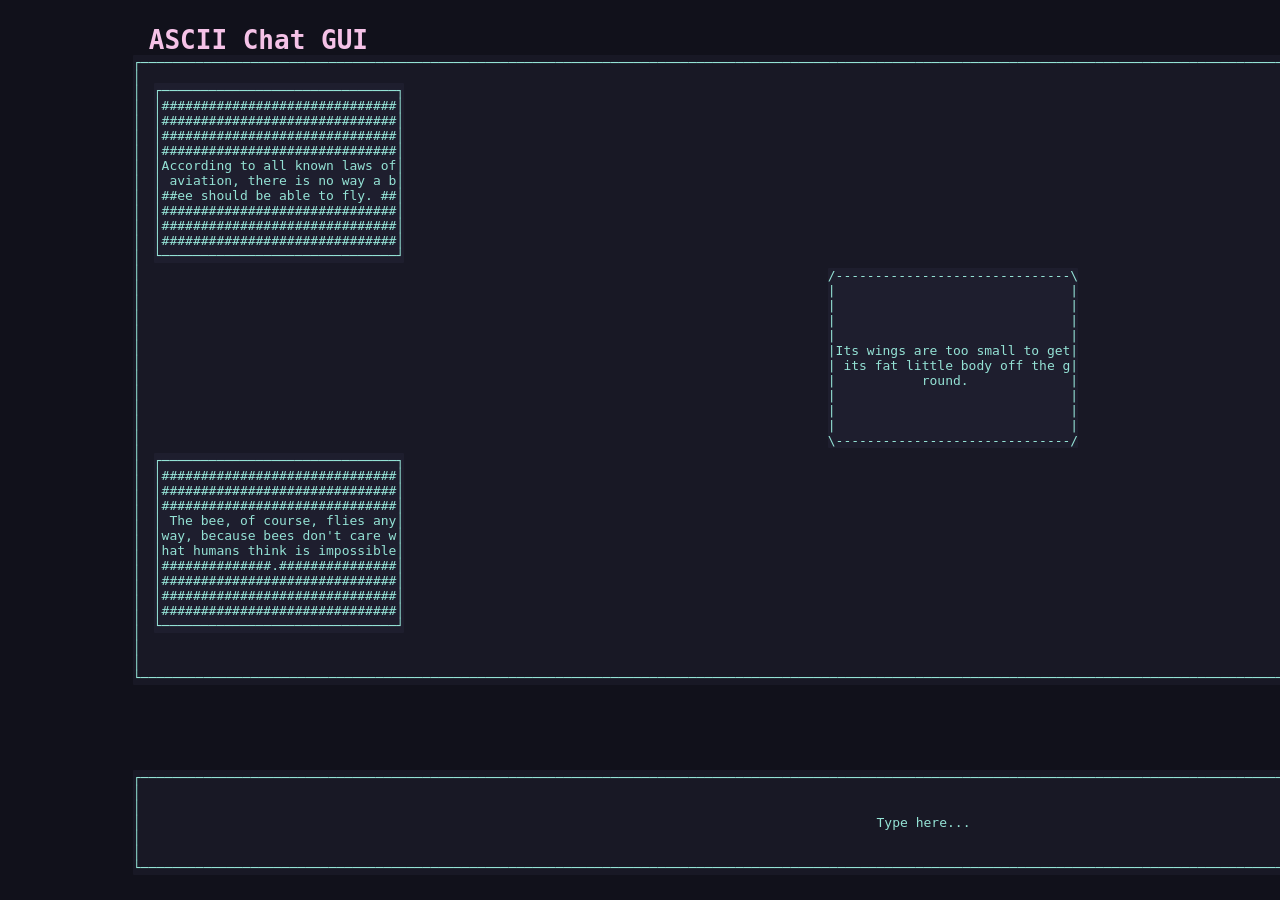
==== index.html @ 18f8abfd "re-add catpuccin to styles.css, for autocomplete reasons... mess with z-index stuff to layer" ====
<!DOCTYPE html>
<html>
<head>
    <title>ASCIIChatGUI</title>
    <link rel="stylesheet" href="./styles.css">
    <script defer src="./script.js"></script>
</head>
<body id="body">
    <div id="centerBox">
        <h1>ASCII Chat GUI</h1>
        <div class="box message" width="30" height="10" chars="┌┐└┘─│" background="#">According to all known laws of aviation, there is no way a bee should be able to fly. </div>
        <div class="box message" id="reply" width="30" height="10" chars="/\\/-|" background=" ">Its wings are too small to get its fat little body off the ground. </div>
        <div class="box message" width="30" height="10" chars="┌┐└┘─│" background="#"> The bee, of course, flies anyway, because bees don't care what humans think is impossible.</div>
    </div>
    <div class="chatlog box" width="200" height="40" chars="┌┐└┘─│" background=" "></div>
    <div class="chatinput box" width="200" height="5" chars="┌┐└┘─│" background=" ">Type here...</div>
    <div class="background"></div>
</body>
</html>
---- styles.css ----
@import url(./catpuccin.css);

html {
    font-family: monospace;
}
#reply {
    margin-left: auto;
}
h1 {
    position: relative;
    color: var(--ctp-mocha-pink);
    z-index: 5;
    padding-bottom: 10px;
}
.message {
    position: relative;
    z-index: 5;
}
.box {
    color: var(--ctp-mocha-teal);
    background-color: var(--ctp-mocha-base);
    white-space: pre-wrap;
    width: fit-content;
    height: fit-content;
    margin: 5px;
    border-radius: 1px;
}
.background {
    position: fixed;
    top: 0; left: 0;
    background-color: var(--ctp-mocha-crust);
    width: 100vw;
    height: 100vh;
    z-index: -1;
}
.chatlog {
    position: fixed;
    top:50px; left: 10vw;
    z-index: 1;
    background-color: var(--ctp-mocha-mantle);
    color: var(--ctp-mocha-teal);
    white-space: pre-wrap;
}
#centerBox {
    position: fixed;
    margin-left: 11vw;
    width: 73vw;
    z-index: 2;
}
.chatinput {
    position: fixed;
    top: 85vh; left: 10vw;
    z-index: 1;
    background-color: var(--ctp-mocha-mantle);
    color: var(--ctp-mocha-teal);
    white-space: pre-wrap;
}



:root {
  --ctp-mocha-rosewater: #f5e0dc;
  --ctp-mocha-flamingo: #f2cdcd;
  --ctp-mocha-pink: #f5c2e7;
  --ctp-mocha-mauve: #cba6f7;
  --ctp-mocha-red: #f38ba8;
  --ctp-mocha-maroon: #eba0ac;
  --ctp-mocha-peach: #fab387;
  --ctp-mocha-yellow: #f9e2af;
  --ctp-mocha-green: #a6e3a1;
  --ctp-mocha-teal: #94e2d5;
  --ctp-mocha-sky: #89dceb;
  --ctp-mocha-sapphire: #74c7ec;
  --ctp-mocha-blue: #89b4fa;
  --ctp-mocha-lavender: #b4befe;
  --ctp-mocha-text: #cdd6f4;
  --ctp-mocha-subtext1: #bac2de;
  --ctp-mocha-subtext0: #a6adc8;
  --ctp-mocha-overlay2: #9399b2;
  --ctp-mocha-overlay1: #7f849c;
  --ctp-mocha-overlay0: #6c7086;
  --ctp-mocha-surface2: #585b70;
  --ctp-mocha-surface1: #45475a;
  --ctp-mocha-surface0: #313244;
  --ctp-mocha-base: #1e1e2e;
  --ctp-mocha-mantle: #181825;
  --ctp-mocha-crust: #11111b;
}
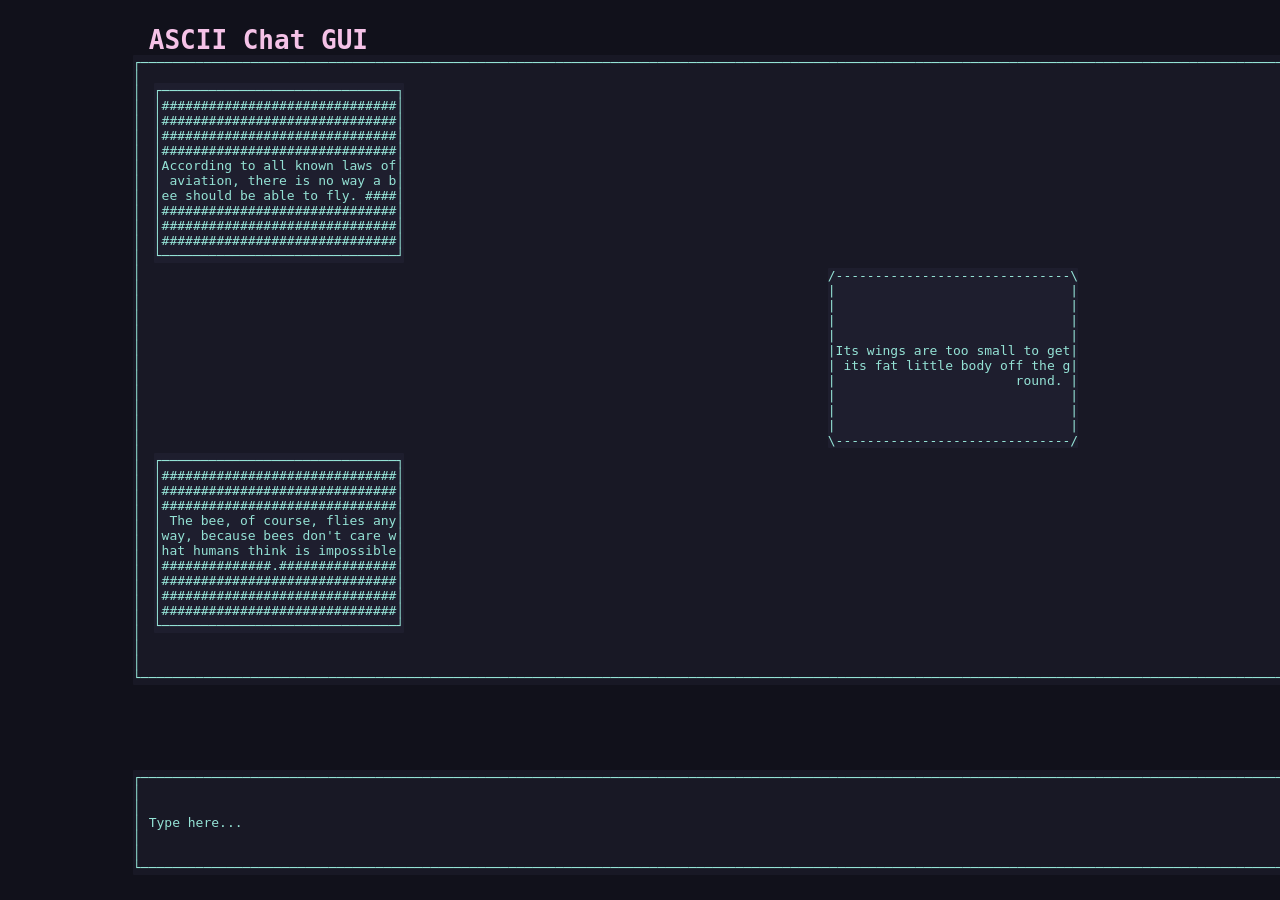
==== commit 0a77eca0: "make the text input box typeable" ====
--- a/index.html
+++ b/index.html
@@ -8,12 +8,13 @@
 <body id="body">
     <div id="centerBox">
         <h1>ASCII Chat GUI</h1>
-        <div class="box message" width="30" height="10" chars="┌┐└┘─│" background="#">According to all known laws of aviation, there is no way a bee should be able to fly. </div>
-        <div class="box message" id="reply" width="30" height="10" chars="/\\/-|" background=" ">Its wings are too small to get its fat little body off the ground. </div>
-        <div class="box message" width="30" height="10" chars="┌┐└┘─│" background="#"> The bee, of course, flies anyway, because bees don't care what humans think is impossible.</div>
+        <div class="box message" width="30" height="10" chars="┌┐└┘─│" background="#" textAlign="left">According to all known laws of aviation, there is no way a bee should be able to fly. </div>
+        <div class="box message" id="reply" width="30" height="10" chars="/\\/-|" background=" " textAlign="right">Its wings are too small to get its fat little body off the ground. </div>
+        <div class="box message" width="30" height="10" chars="┌┐└┘─│" background="#" textAlign="center"> The bee, of course, flies anyway, because bees don't care what humans think is impossible.</div>
     </div>
-    <div class="chatlog box" width="200" height="40" chars="┌┐└┘─│" background=" "></div>
-    <div class="chatinput box" width="200" height="5" chars="┌┐└┘─│" background=" ">Type here...</div>
+    <div class="chatlog box" width="200" height="40" chars="┌┐└┘─│" background=" " textAlign="center"></div>
+    <div class="chatinput box" width="200" height="5" chars="┌┐└┘─│" background=" " textAlign="left"> Type here...</div>
     <div class="background"></div>
+    <input type="text" id="inputField">
 </body>
 </html>
--- a/styles.css
+++ b/styles.css
@@ -55,6 +55,16 @@
     color: var(--ctp-mocha-teal);
     white-space: pre-wrap;
 }
+#inputField {
+    position: fixed;
+    bottom: 3vh; left: 11vw;
+    z-index: 20;
+    width: 74vw;
+    height: 9vh;
+    background-color: rgba(0,0,0,0);
+    border: rgba(0,0,0,0);
+    color: var(--ctp-mocha-teal);
+}
 
 
 
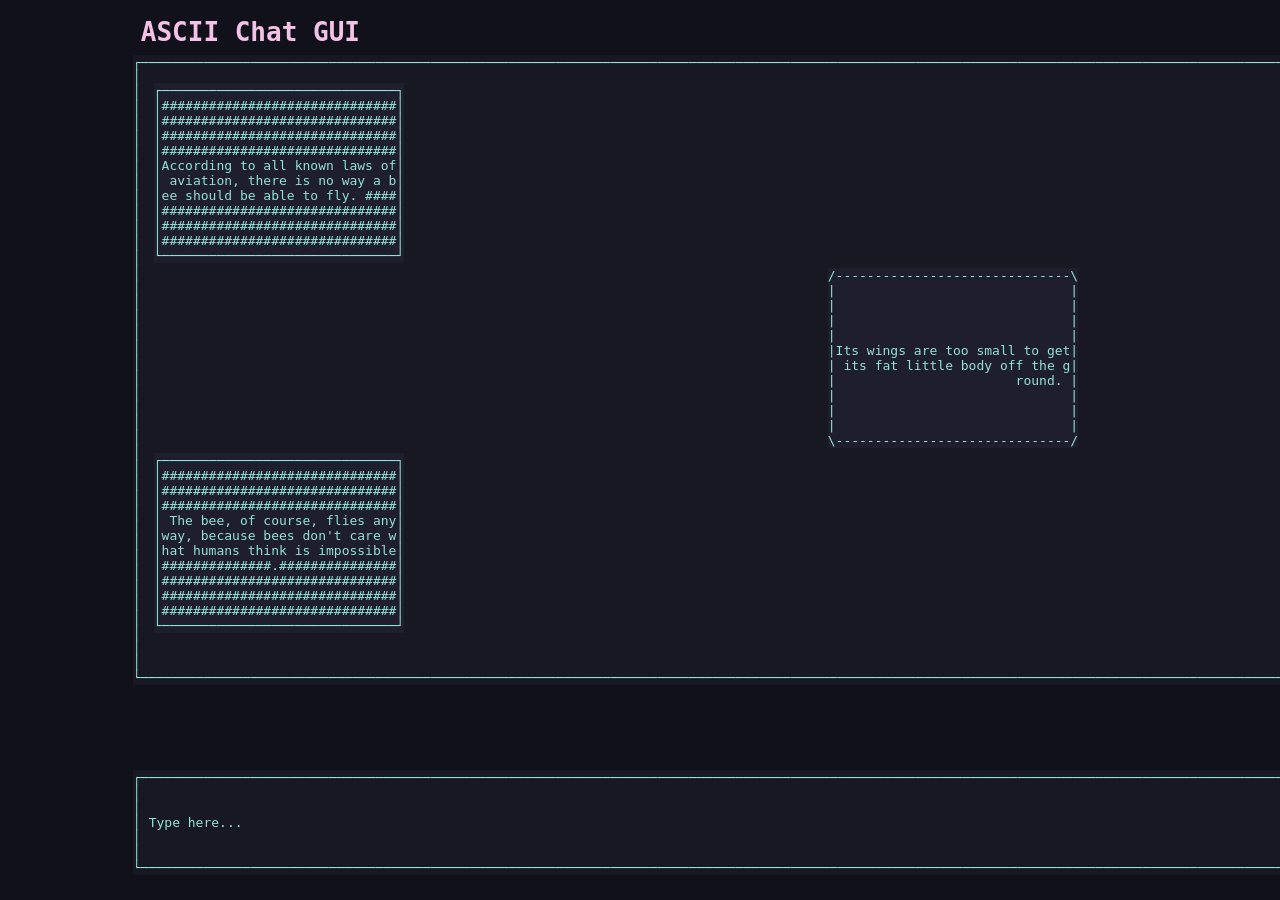
==== commit d07ff13c: "Make the center box scrollable" ====
--- a/index.html
+++ b/index.html
@@ -6,15 +6,14 @@
     <script defer src="./script.js"></script>
 </head>
 <body id="body">
+    <div class="chatlog box" width="200" height="40" chars="┌┐└┘─│" background=" " textAlign="center"></div>
+    <h1>ASCII Chat GUI</h1>
     <div id="centerBox">
-        <h1>ASCII Chat GUI</h1>
         <div class="box message" width="30" height="10" chars="┌┐└┘─│" background="#" textAlign="left">According to all known laws of aviation, there is no way a bee should be able to fly. </div>
         <div class="box message" id="reply" width="30" height="10" chars="/\\/-|" background=" " textAlign="right">Its wings are too small to get its fat little body off the ground. </div>
         <div class="box message" width="30" height="10" chars="┌┐└┘─│" background="#" textAlign="center"> The bee, of course, flies anyway, because bees don't care what humans think is impossible.</div>
     </div>
-    <div class="chatlog box" width="200" height="40" chars="┌┐└┘─│" background=" " textAlign="center"></div>
     <div class="chatinput box" width="200" height="5" chars="┌┐└┘─│" background=" " textAlign="left"> Type here...</div>
-    <div class="background"></div>
     <input type="text" id="inputField">
 </body>
 </html>
--- a/styles.css
+++ b/styles.css
@@ -2,15 +2,18 @@
 
 html {
     font-family: monospace;
+    background-color: var(--ctp-mocha-crust);
 }
 #reply {
     margin-left: auto;
 }
 h1 {
-    position: relative;
+    position: fixed;
+    top: 0; left: 0;
     color: var(--ctp-mocha-pink);
     z-index: 5;
     padding-bottom: 10px;
+    margin-left: 11vw;
 }
 .message {
     position: relative;
@@ -25,14 +28,6 @@
     margin: 5px;
     border-radius: 1px;
 }
-.background {
-    position: fixed;
-    top: 0; left: 0;
-    background-color: var(--ctp-mocha-crust);
-    width: 100vw;
-    height: 100vh;
-    z-index: -1;
-}
 .chatlog {
     position: fixed;
     top:50px; left: 10vw;
@@ -42,10 +37,12 @@
     white-space: pre-wrap;
 }
 #centerBox {
-    position: fixed;
-    margin-left: 11vw;
+    position: relative;
+    left: 11vw; top: 70px;
     width: 73vw;
+    height: 70vh;
     z-index: 2;
+    overflow: auto;
 }
 .chatinput {
     position: fixed;
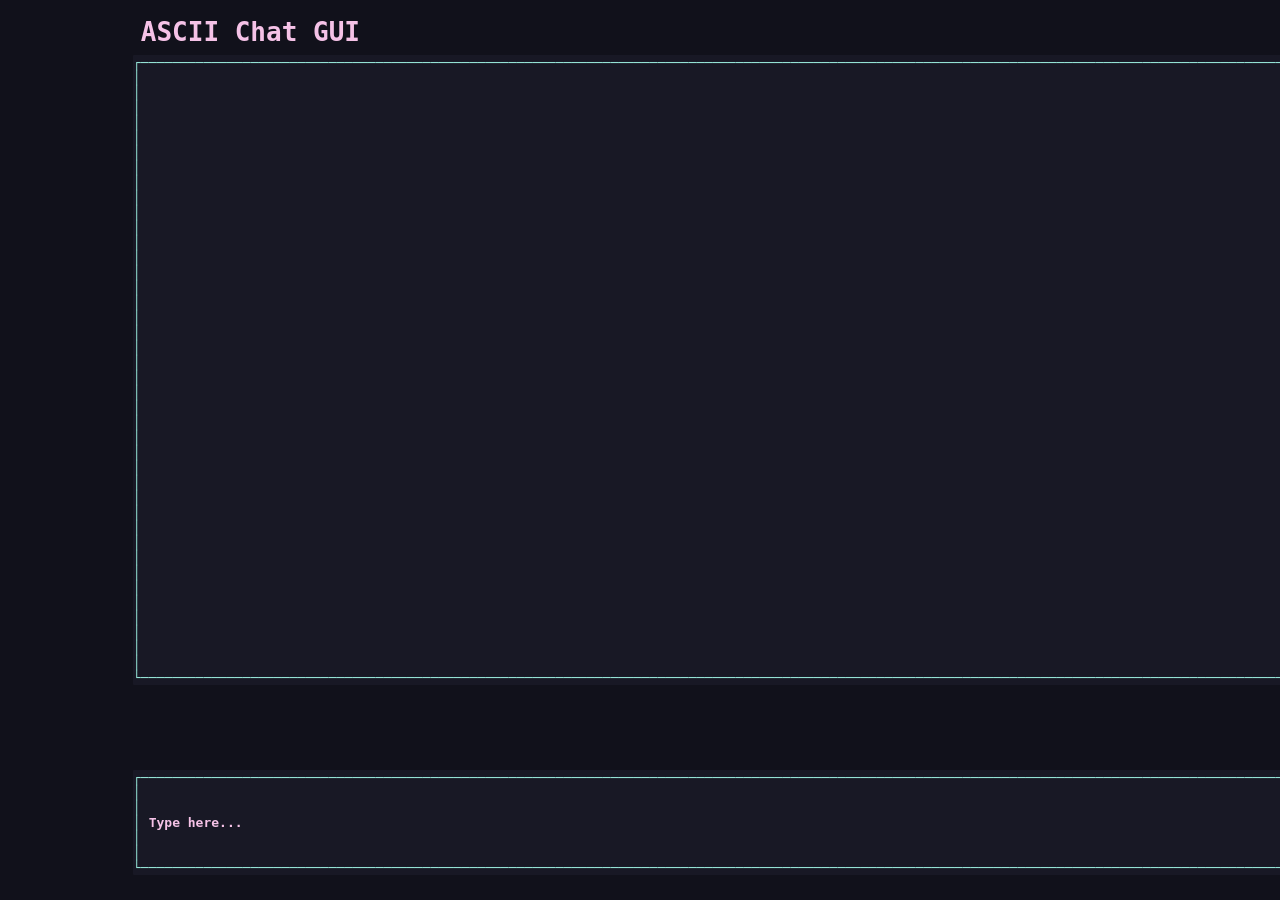
==== commit 7b5d9021: "Make messages render properly" ====
--- a/index.html
+++ b/index.html
@@ -6,14 +6,13 @@
     <script defer src="./script.js"></script>
 </head>
 <body id="body">
+    <div id="container">
+        <h1>ASCII Chat GUI</h1>
+    </div>
     <div class="chatlog box" width="200" height="40" chars="┌┐└┘─│" background=" " textAlign="center"></div>
-    <h1>ASCII Chat GUI</h1>
-    <div id="centerBox">
-        <div class="box message" width="30" height="10" chars="┌┐└┘─│" background="#" textAlign="left">According to all known laws of aviation, there is no way a bee should be able to fly. </div>
-        <div class="box message" id="reply" width="30" height="10" chars="/\\/-|" background=" " textAlign="right">Its wings are too small to get its fat little body off the ground. </div>
-        <div class="box message" width="30" height="10" chars="┌┐└┘─│" background="#" textAlign="center"> The bee, of course, flies anyway, because bees don't care what humans think is impossible.</div>
+    <div id="centerBox" room="">
     </div>
-    <div class="chatinput box" width="200" height="5" chars="┌┐└┘─│" background=" " textAlign="left"> Type here...</div>
+    <div class="chatinput box" width="200" height="5" chars="┌┐└┘─│" background=" " textAlign="left" textId="inputFieldText"> Type here...</div>
     <input type="text" id="inputField">
 </body>
 </html>
--- a/styles.css
+++ b/styles.css
@@ -3,6 +3,17 @@
 html {
     font-family: monospace;
     background-color: var(--ctp-mocha-crust);
+}
+#container {
+    position: fixed;
+    top: 0; left: 0;
+    display: grid;
+    grid-template-areas:
+     "header header header"
+     "left center right"
+     "footer footer footer";
+    grid-template-columns: 10vw 80vw 10vw;
+    grid-template-rows: 10vw 70vw 10vw;
 }
 #reply {
     margin-left: auto;
@@ -43,6 +54,8 @@
     height: 70vh;
     z-index: 2;
     overflow: auto;
+    display: flex;
+    flex-direction: column-reverse;
 }
 .chatinput {
     position: fixed;
@@ -54,13 +67,23 @@
 }
 #inputField {
     position: fixed;
-    bottom: 3vh; left: 11vw;
+    bottom: 3.4vh; left: 11vw;
     z-index: 20;
     width: 74vw;
     height: 9vh;
     background-color: rgba(0,0,0,0);
     border: rgba(0,0,0,0);
     color: var(--ctp-mocha-teal);
+}
+#inputFieldText {
+    color: var(--ctp-mocha-pink);
+    font-weight: bold;
+}
+#myMessages {
+    color: var(--ctp-mocha-green);
+}
+#otherMessages {
+    color: var(--ctp-mocha-peach);
 }
 
 
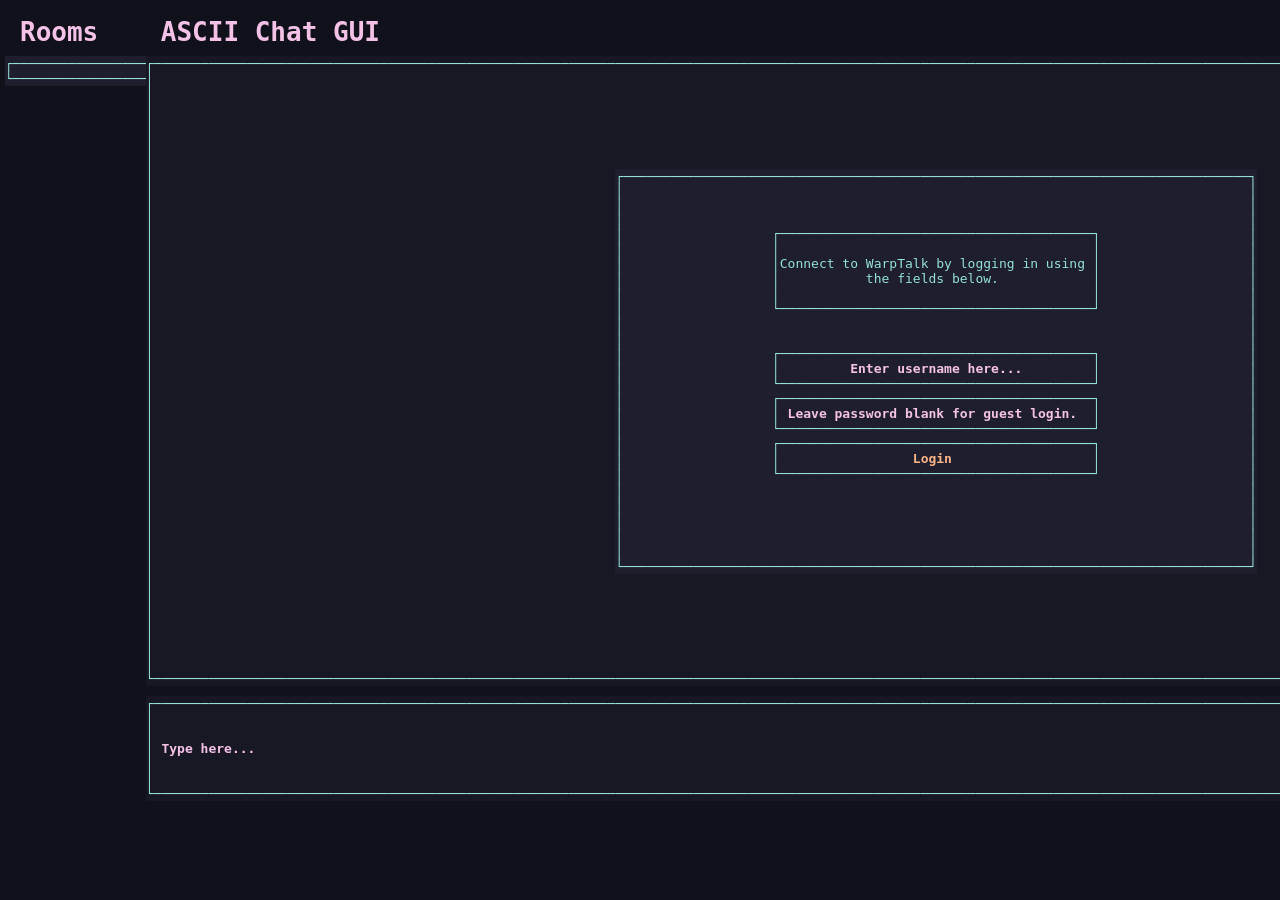
==== commit b692ad15: "login prompt now shows - no functionality" ====
--- a/index.html
+++ b/index.html
@@ -4,15 +4,30 @@
     <title>ASCIIChatGUI</title>
     <link rel="stylesheet" href="./styles.css">
     <script defer src="./script.js"></script>
+    <script src="./warptalk.js"></script>
 </head>
 <body id="body">
     <div id="container">
-        <h1>ASCII Chat GUI</h1>
+        <h1 id="titleh1">ASCII Chat GUI</h1>
+        <h1 id="roomsh1">Rooms</h1>
+        <h1 id="usersh1">Users</h1>
+        <div id="chatlogBox" class="box" width="200" height="40" chars="┌┐└┘─│" background=" " textAlign="center"></div>
+        <div id="loginBackgroundBox" class="blockItems box" width="80" height="25" chars="┌┐└┘─│" background=" " textAlign="center"></div>
+        <div id="loginPrompt">
+            <div id="loginBox" class="blockItems box" width="40" height="4" chars="┌┐└┘─│" background=" " textAlign="center">Connect to WarpTalk by logging in using the fields below. </div>
+            <div id="usernameBox" class="blockItems box inputBox" width="40" height="auto" chars="┌┐└┘─│" background=" " textAlign="center" textId="inputFieldText">Enter username here...</div>
+            <input type="text" id="userInputField" class="blockItems textInputField" boxIdToClear="usernameBox">
+            <div id="passwordBox" class="blockItems box inputBox" width="40" height="auto" chars="┌┐└┘─│" background=" " textAlign="center" textId="inputFieldText">Leave password blank for guest login.</div>
+            <input type="text" id="passwordInputField" class="blockItems textInputField" boxIdToClear="passwordBox">
+            <div id="sendLoginBox" class="blockItems box" width="40" height="auto" chars="┌┐└┘─│" background=" " textAlign="center" textId="submitButtonText">Login</div>
+        </div>
+        <div id="roomsBox" class="box" width="25" height="auto" chars="┌┐└┘─│" background=" " textAlign="center"></div>
+        <div id="usersBox" class="box" width="25" height="auto" chars="┌┐└┘─│" background=" " textAlign="center"></div>
+        <div id="roomContainer">
+            <div class="room" id="General"></div>
+        </div>
+        <div id="chatinput" class="box inputBox" width="200" height="5" chars="┌┐└┘─│" background=" " textAlign="left" textId="inputFieldText"> Type here...</div>
+        <input type="text" id="inputField" class="textInputField" boxIdToClear="chatinput">
     </div>
-    <div class="chatlog box" width="200" height="40" chars="┌┐└┘─│" background=" " textAlign="center"></div>
-    <div id="centerBox" room="">
-    </div>
-    <div class="chatinput box" width="200" height="5" chars="┌┐└┘─│" background=" " textAlign="left" textId="inputFieldText"> Type here...</div>
-    <input type="text" id="inputField">
 </body>
 </html>
--- a/styles.css
+++ b/styles.css
@@ -9,22 +9,32 @@
     top: 0; left: 0;
     display: grid;
     grid-template-areas:
-     "header header header"
-     "left center right"
-     "footer footer footer";
-    grid-template-columns: 10vw 80vw 10vw;
-    grid-template-rows: 10vw 70vw 10vw;
+     "headerLeft header headerRight"
+     "centerLeft center centerRight"
+     "footerLeft footer footerRight";
+    grid-template-columns: 11vw auto auto;
+    grid-template-rows: 4vw auto 10vw;
 }
 #reply {
     margin-left: auto;
 }
 h1 {
-    position: fixed;
-    top: 0; left: 0;
+    position: static;
     color: var(--ctp-mocha-pink);
     z-index: 5;
     padding-bottom: 10px;
-    margin-left: 11vw;
+}
+#titleh1 {
+    grid-area: header;
+    margin-left: 20px;
+}
+#roomsh1 {
+    grid-area: headerLeft;
+    margin-left: 20px;
+}
+#usersh1 {
+    grid-area: headerRight;
+    margin-left: 20px;
 }
 .message {
     position: relative;
@@ -39,15 +49,108 @@
     margin: 5px;
     border-radius: 1px;
 }
-.chatlog {
-    position: fixed;
-    top:50px; left: 10vw;
+#chatlogBox {
+    position: static;
+    grid-area: center;
     z-index: 1;
     background-color: var(--ctp-mocha-mantle);
     color: var(--ctp-mocha-teal);
     white-space: pre-wrap;
 }
-#centerBox {
+#roomsBox {
+    grid-area: centerLeft;
+}
+#usersBox {
+    grid-area: centerRight;
+}
+#loginPrompt {
+    grid-area: center;
+    z-index: 50;
+    margin: auto;
+    display: grid;
+    width: 500px;
+    height:300px;
+    grid-template-rows: 40% 15% 15% 15% auto;
+    grid-template-areas:
+    "top"
+    "middle"
+    "bottom"
+    "send"
+    "therest";
+}
+#loginBackgroundBox {
+    z-index: 45;
+    margin: auto;
+    grid-area: center;
+}
+#loginBox {
+    grid-area: top;
+}
+#usernameBox {
+    grid-area: middle;
+}
+#userInputField {
+    grid-area: middle;
+    z-index: 55;
+    height: 58px;
+    text-align: center;
+}
+#passwordBox {
+    grid-area: bottom;
+}
+#passwordInputField {
+    grid-area: bottom;
+    z-index: 55;
+    height: 58px;
+    text-align: center;
+}
+#sendLoginBox {
+    grid-area: send;
+    cursor: pointer;
+}
+#submitButtonText {
+    color: var(--ctp-mocha-peach);
+    font-weight: bolder;
+}
+#chatinput {
+    position: static;
+    grid-area: footer;
+    z-index: 1;
+    background-color: var(--ctp-mocha-mantle);
+    color: var(--ctp-mocha-teal);
+    white-space: pre-wrap;
+}
+#inputField {
+    position: static;
+    grid-area: footer;
+    z-index: 20;
+    margin-top: 22px;
+    margin-left: 18px;
+    width: 74vw;
+    height: 9vh;
+}
+.textInputField {
+    background-color: rgba(0,0,0,0);
+    color: var(--ctp-mocha-pink);
+    font-weight: bold;
+    outline: none;
+    border: rgba(0,0,0,0);
+
+}
+#inputFieldText {
+    color: var(--ctp-mocha-pink);
+    font-weight: bold;
+}
+#myMessages {
+    color: var(--ctp-mocha-pink);
+}
+#otherMessages {
+    color: var(--ctp-mocha-green);
+}
+#roomContainer {
+
+}
+.room {
     position: relative;
     left: 11vw; top: 70px;
     width: 73vw;
@@ -57,35 +160,13 @@
     display: flex;
     flex-direction: column-reverse;
 }
-.chatinput {
-    position: fixed;
-    top: 85vh; left: 10vw;
-    z-index: 1;
-    background-color: var(--ctp-mocha-mantle);
-    color: var(--ctp-mocha-teal);
-    white-space: pre-wrap;
+.blockItems {
+    margin-left: auto;
+    margin-right: auto;
 }
-#inputField {
-    position: fixed;
-    bottom: 3.4vh; left: 11vw;
-    z-index: 20;
-    width: 74vw;
-    height: 9vh;
-    background-color: rgba(0,0,0,0);
-    border: rgba(0,0,0,0);
-    color: var(--ctp-mocha-teal);
+.hidden {
+    display: none !important;
 }
-#inputFieldText {
-    color: var(--ctp-mocha-pink);
-    font-weight: bold;
-}
-#myMessages {
-    color: var(--ctp-mocha-green);
-}
-#otherMessages {
-    color: var(--ctp-mocha-peach);
-}
-
 
 
 :root {
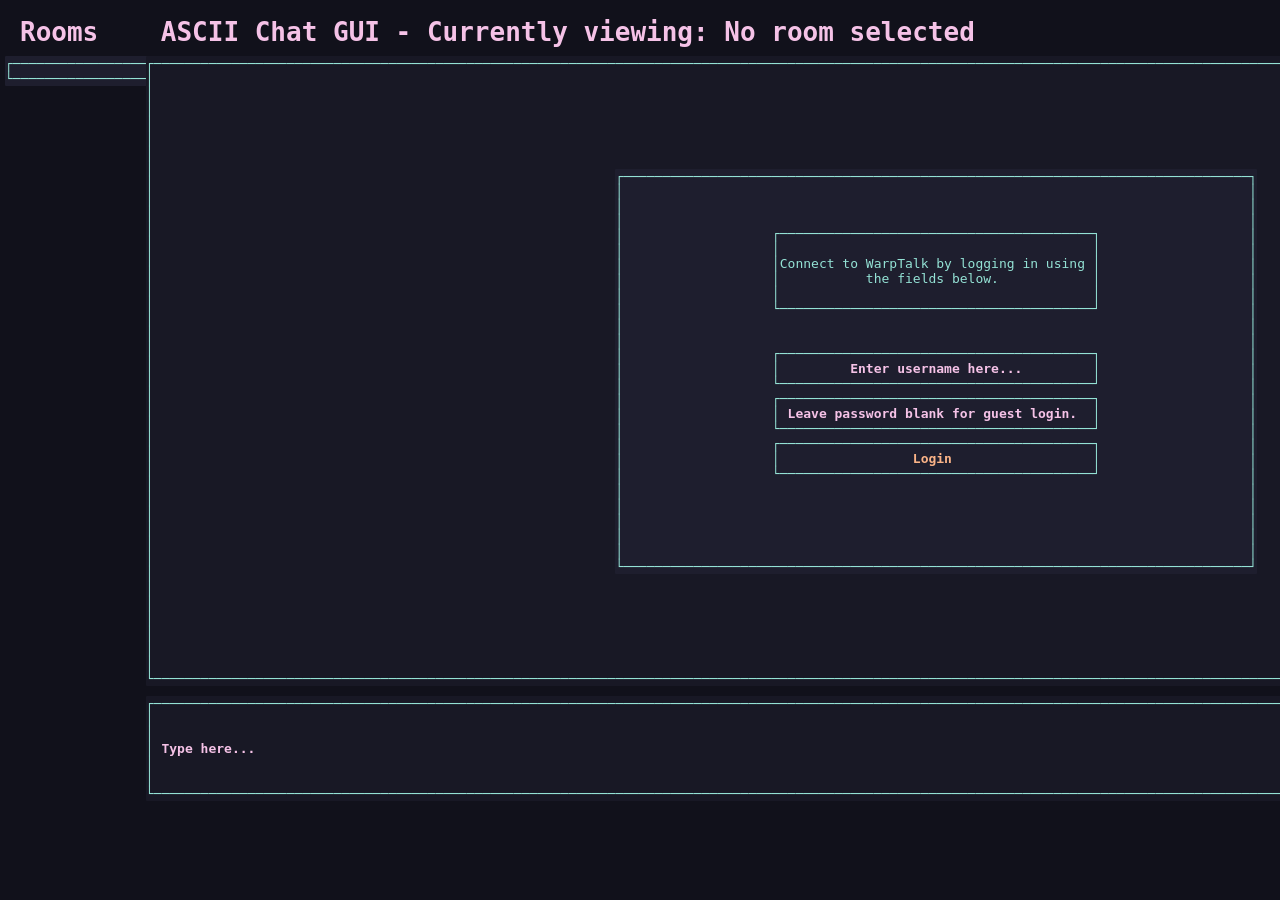
==== commit 707976a6: "Now you can join rooms and swap between them easily - sending and receiving text still don't work" ====
--- a/index.html
+++ b/index.html
@@ -8,7 +8,7 @@
 </head>
 <body id="body">
     <div id="container">
-        <h1 id="titleh1">ASCII Chat GUI</h1>
+        <h1 id="titleh1">ASCII Chat GUI - Currently viewing: <span id="selectedRoomDisplay">No room selected</span></h1>
         <h1 id="roomsh1">Rooms</h1>
         <h1 id="usersh1">Users</h1>
         <div id="chatlogBox" class="box" width="200" height="40" chars="┌┐└┘─│" background=" " textAlign="center"></div>
@@ -22,9 +22,9 @@
             <div id="sendLoginBox" class="blockItems box" width="40" height="auto" chars="┌┐└┘─│" background=" " textAlign="center" textId="submitButtonText">Login</div>
         </div>
         <div id="roomsBox" class="box" width="25" height="auto" chars="┌┐└┘─│" background=" " textAlign="center"></div>
+        <div id="roomsContainer"></div>
         <div id="usersBox" class="box" width="25" height="auto" chars="┌┐└┘─│" background=" " textAlign="center"></div>
-        <div id="roomContainer">
-            <div class="room" id="General"></div>
+        <div id="roomContentContainer">
         </div>
         <div id="chatinput" class="box inputBox" width="200" height="5" chars="┌┐└┘─│" background=" " textAlign="left" textId="inputFieldText"> Type here...</div>
         <input type="text" id="inputField" class="textInputField" boxIdToClear="chatinput">
--- a/styles.css
+++ b/styles.css
@@ -59,6 +59,21 @@
 }
 #roomsBox {
     grid-area: centerLeft;
+}
+#roomsContainer {
+    grid-area: centerLeft;
+    display: flexbox;
+    margin-top: 10px;
+}
+.roomBox {
+    color: var(--ctp-mocha-pink);
+    margin-left: 15px;
+    cursor: pointer;
+}
+.selectedRoomBox {
+    color: var(--ctp-mocha-red);
+    margin-left: 25px;
+    cursor: pointer;
 }
 #usersBox {
     grid-area: centerRight;
@@ -147,12 +162,9 @@
 #otherMessages {
     color: var(--ctp-mocha-green);
 }
-#roomContainer {
-
-}
 .room {
     position: relative;
-    left: 11vw; top: 70px;
+    left: 30px; top: 30px;
     width: 73vw;
     height: 70vh;
     z-index: 2;
@@ -167,7 +179,9 @@
 .hidden {
     display: none !important;
 }
-
+#roomContentContainer {
+    grid-area: center;
+}
 
 :root {
   --ctp-mocha-rosewater: #f5e0dc;
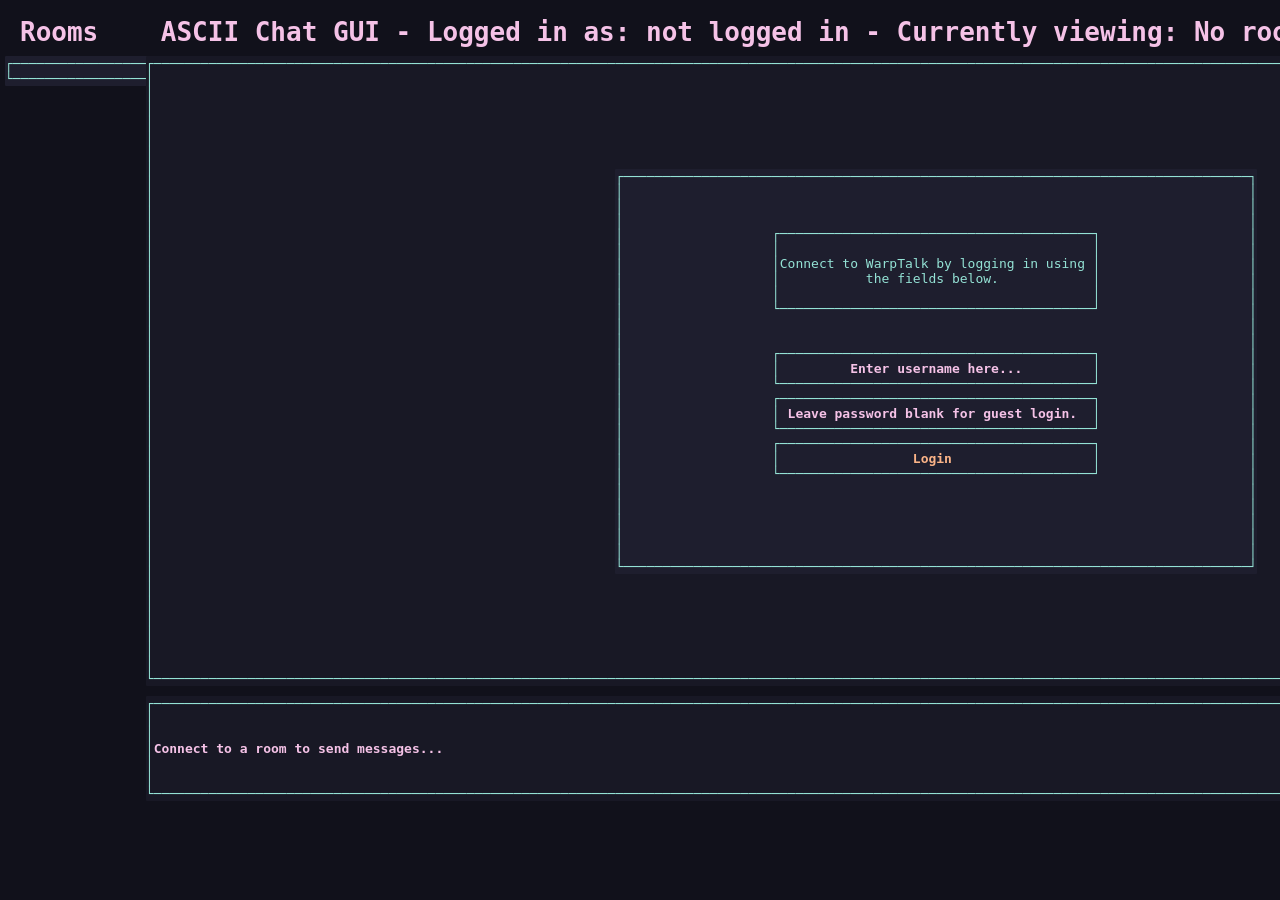
==== commit acfbe811: "Rooms view works, user list works, login don't - message sending/receiving works!" ====
--- a/index.html
+++ b/index.html
@@ -8,7 +8,7 @@
 </head>
 <body id="body">
     <div id="container">
-        <h1 id="titleh1">ASCII Chat GUI - Currently viewing: <span id="selectedRoomDisplay">No room selected</span></h1>
+        <h1 id="titleh1">ASCII Chat GUI - Logged in as: <span id="usernameDisplay">not logged in</span><span id="userType"></span> - Currently viewing: <span id="selectedRoomDisplay">No room selected</span></h1>
         <h1 id="roomsh1">Rooms</h1>
         <h1 id="usersh1">Users</h1>
         <div id="chatlogBox" class="box" width="200" height="40" chars="┌┐└┘─│" background=" " textAlign="center"></div>
@@ -24,9 +24,9 @@
         <div id="roomsBox" class="box" width="25" height="auto" chars="┌┐└┘─│" background=" " textAlign="center"></div>
         <div id="roomsContainer"></div>
         <div id="usersBox" class="box" width="25" height="auto" chars="┌┐└┘─│" background=" " textAlign="center"></div>
-        <div id="roomContentContainer">
-        </div>
-        <div id="chatinput" class="box inputBox" width="200" height="5" chars="┌┐└┘─│" background=" " textAlign="left" textId="inputFieldText"> Type here...</div>
+        <div id="roomContentContainer"></div>
+        <div id="usersContainer"></div>
+        <div id="chatinput" class="box inputBox" width="200" height="5" chars="┌┐└┘─│" background=" " textAlign="left" textId="inputFieldText">Connect to a room to send messages...</div>
         <input type="text" id="inputField" class="textInputField" boxIdToClear="chatinput">
     </div>
 </body>
--- a/styles.css
+++ b/styles.css
@@ -15,8 +15,8 @@
     grid-template-columns: 11vw auto auto;
     grid-template-rows: 4vw auto 10vw;
 }
-#reply {
-    margin-left: auto;
+.reply {
+    margin-left: auto !important;
 }
 h1 {
     position: static;
@@ -77,6 +77,18 @@
 }
 #usersBox {
     grid-area: centerRight;
+}
+#usersContainer {
+    grid-area: centerRight;
+    display: flexbox;
+    margin-top: 10px;
+}
+.usersBox {
+    color: var(--ctp-mocha-pink);
+    margin-left: 15px;
+}
+#users {
+    color: var(--ctp-mocha-pink);
 }
 #loginPrompt {
     grid-area: center;
